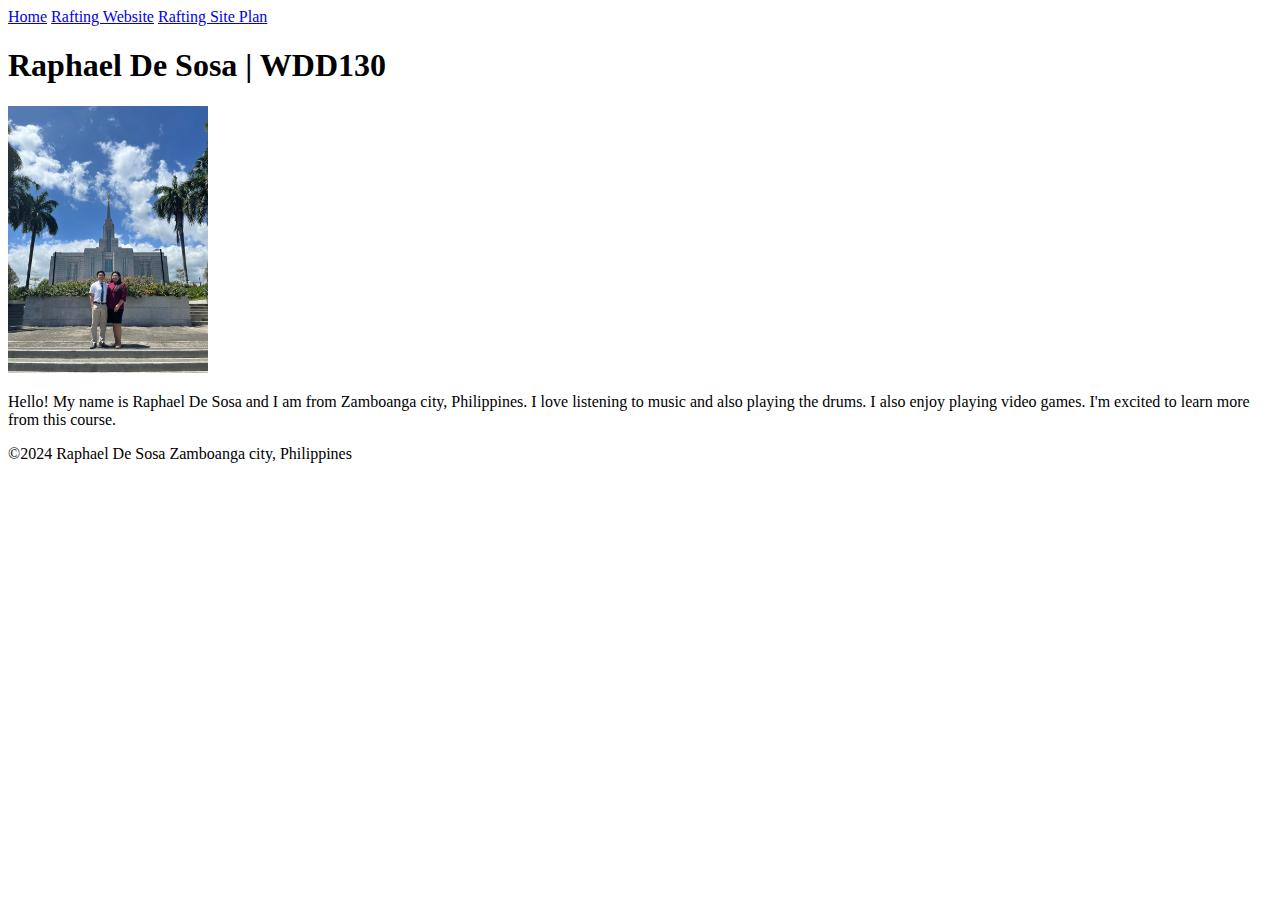
==== index.html @ f30ab48f "first commit" ====
<!DOCTYPE html>
<html lang ="en-US">
    <head>
        <meta charset="utf-8">
        <meta name="viewport" content="width=device-width,initial-scale=1.0">
        <title>Raphael De Sosa  |  WDD 130</title>
    </head>
    <body>
        <header>
            <nav>
                <a href="#">Home</a>
                <a href="wwr/">Rafting Website</a>
                <a href="wwr/site-plan-rafting.html">Rafting Site Plan</a>
            </nav>
        </header>
        <main>
            <h1>Raphael De Sosa  |  WDD130</h1>
            <img src="images/profile.jpg" alt="Hello, My name is Raphael De Sosa" width="200">
            <p>Hello! My name is Raphael De Sosa and I am from Zamboanga city, Philippines. I love listening to music and also playing the drums.
                I also enjoy playing video games. I'm excited to learn more from this course.</p>
        </main>
        <footer>
            <p>©2024 Raphael De Sosa Zamboanga city, Philippines</p>
        </footer>
    </body>
</html>
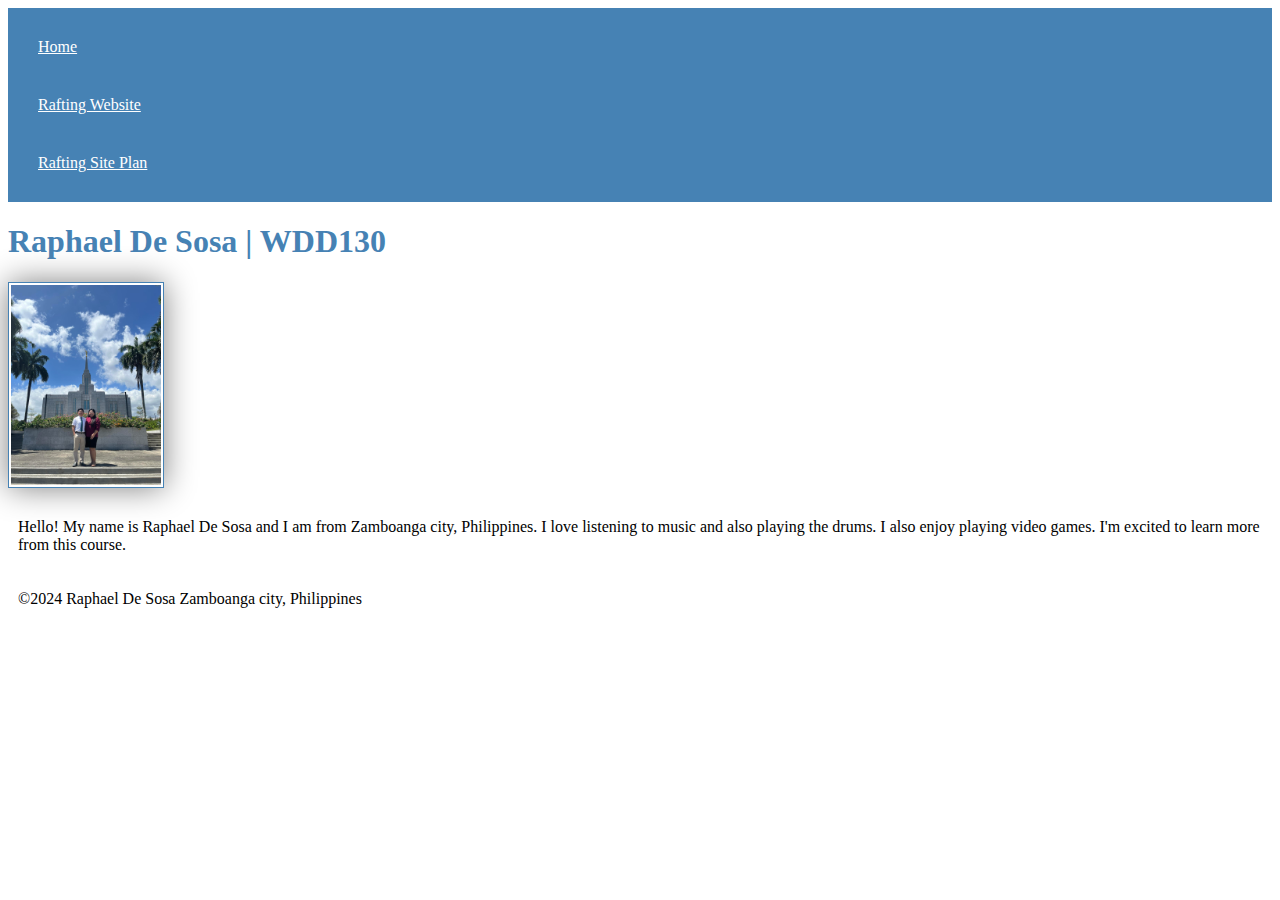
==== commit 98790920: "styles styles" ====
--- a/index.html
+++ b/index.html
@@ -1,6 +1,7 @@
 <!DOCTYPE html>
 <html lang ="en-US">
     <head>
+        <link rel="stylesheet" href="styles/styles.css">
         <meta charset="utf-8">
         <meta name="viewport" content="width=device-width,initial-scale=1.0">
         <title>Raphael De Sosa  |  WDD 130</title>
--- a/styles/styles.css
+++ b/styles/styles.css
@@ -0,0 +1,22 @@
+nav {
+    background-color: steelblue;
+    padding: 10px;
+}
+nav a {
+    color: white;
+    display: block;
+    padding: 20px;
+}
+h1 {
+    color: steelblue;
+}
+img {
+    width: 150px;
+    height: auto;
+    border: 1px solid steelblue;
+    padding: 2px;
+    box-shadow: 0 0 30px gray;
+}
+p {
+    padding: 10px;
+}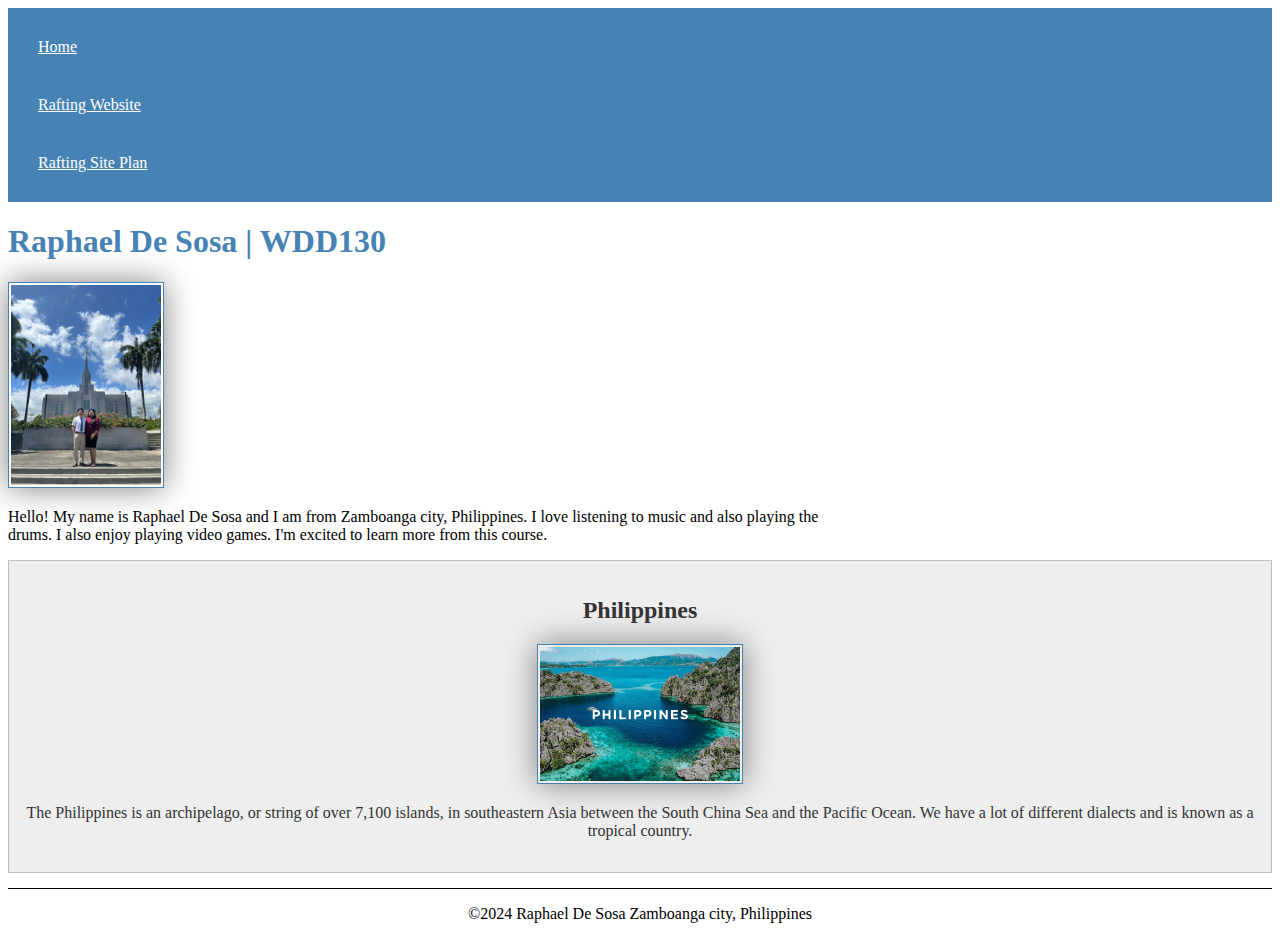
==== commit cb214795: "home page enhancement" ====
--- a/index.html
+++ b/index.html
@@ -1,10 +1,12 @@
 <!DOCTYPE html>
 <html lang ="en-US">
     <head>
-        <link rel="stylesheet" href="styles/styles.css">
         <meta charset="utf-8">
         <meta name="viewport" content="width=device-width,initial-scale=1.0">
         <title>Raphael De Sosa  |  WDD 130</title>
+        <meta name="description" content="This is Raphael De Sosa and I am enrolled in WDD130 which is web fundamentals. My page is for me to be able to practice and learn at the same time.">
+        <meta name="author" content="Raphael De Sosa">
+        <link rel="stylesheet" href="styles/styles.css">
     </head>
     <body>
         <header>
@@ -20,6 +22,11 @@
             <p>Hello! My name is Raphael De Sosa and I am from Zamboanga city, Philippines. I love listening to music and also playing the drums.
                 I also enjoy playing video games. I'm excited to learn more from this course.</p>
         </main>
+        <aside>
+            <h2>Philippines</h2>
+            <img src="images/Philippines.jpg" alt="Philippines">
+            <p>The Philippines is an archipelago, or string of over 7,100 islands, in southeastern Asia between the South China Sea and the Pacific Ocean. We have a lot of different dialects and is known as a tropical country.  </p>
+        </aside>
         <footer>
             <p>©2024 Raphael De Sosa Zamboanga city, Philippines</p>
         </footer>
--- a/styles/styles.css
+++ b/styles/styles.css
@@ -19,4 +19,33 @@
 }
 p {
     padding: 10px;
+}
+main {
+    max-width: 840px;
+}
+aside {
+    width: 20rem
+    margin: 1rem;
+    border: 1px solid rgba( 0, 0, 0, 0.2); 
+    padding: 1rem;
+    background-color: #eee;
+    color: #333;
+    text-align: center;
+}
+aside img {
+    width: 200px;
+    height: auto;
+}
+
+main img {
+    width: 150px;
+    height: auto;
+}
+
+p { padding: 0;}
+
+footer {
+    margin-top: 15px;
+    border-top: 1px solid #000;
+    text-align: center;
 }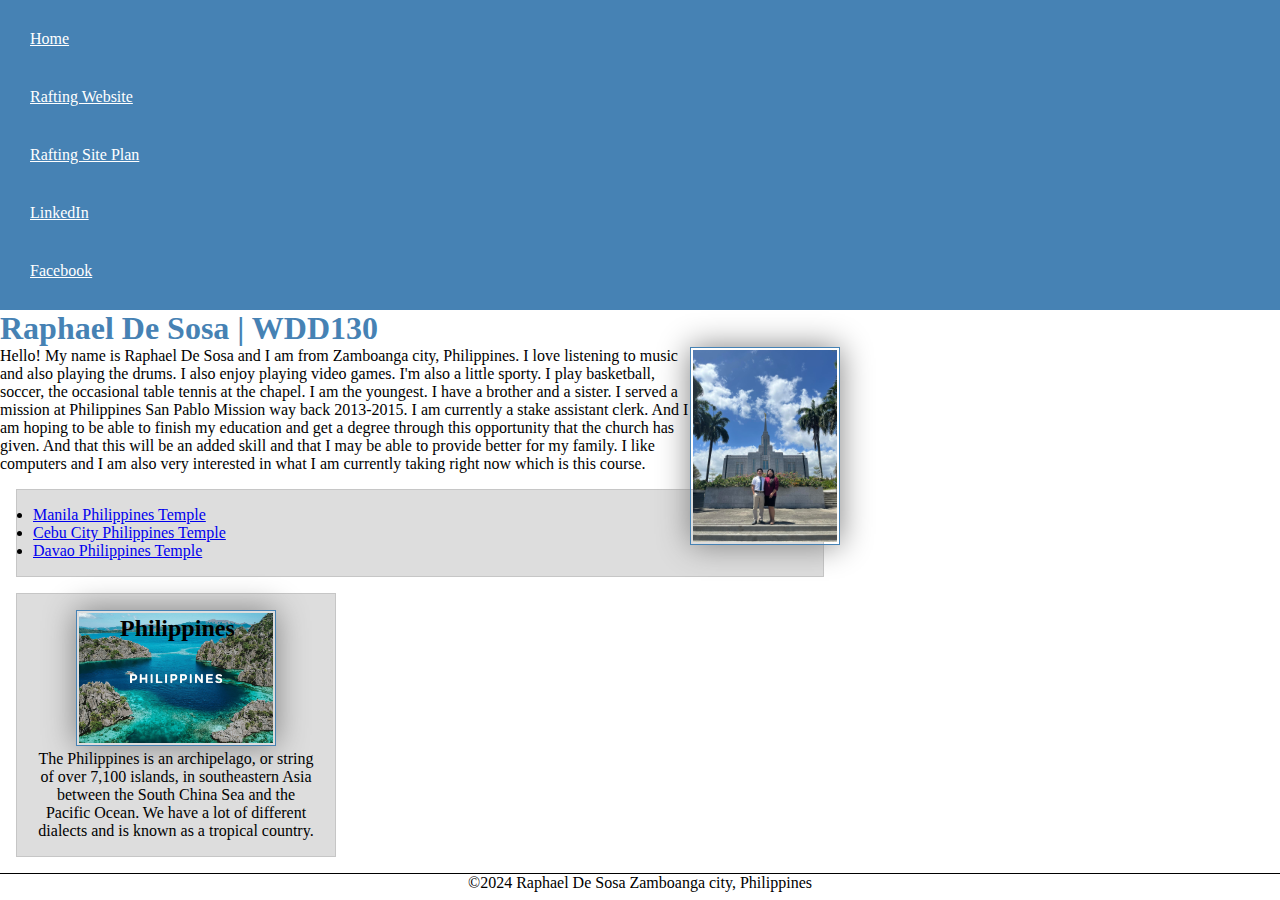
==== commit ad99d75a: "updated homepage" ====
--- a/index.html
+++ b/index.html
@@ -14,15 +14,24 @@
                 <a href="#">Home</a>
                 <a href="wwr/">Rafting Website</a>
                 <a href="wwr/site-plan-rafting.html">Rafting Site Plan</a>
+                <a href="https://www.linkedin.com/">LinkedIn</a>
+                <a href="https://www.facebook.com/">Facebook</a>
             </nav>
         </header>
         <main>
             <h1>Raphael De Sosa  |  WDD130</h1>
             <img src="images/profile.jpg" alt="Hello, My name is Raphael De Sosa" width="200">
             <p>Hello! My name is Raphael De Sosa and I am from Zamboanga city, Philippines. I love listening to music and also playing the drums.
-                I also enjoy playing video games. I'm excited to learn more from this course.</p>
+                I also enjoy playing video games. I'm also a little sporty. I play basketball, soccer, the occasional table tennis at the chapel. I am the youngest. I have a brother and a sister.
+            I served a mission at Philippines San Pablo Mission way back 2013-2015. I am currently a stake assistant clerk. And I am hoping to be able to finish my education and get a degree through this opportunity
+        that the church has given. And that this will be an added skill and that I may be able to provide better for my family. I like computers and I am also very interested in what I am currently taking right now which is this course.  </p>
+                <ul class="box">
+                    <li><a href="https://www.churchofjesuschrist.org/temples/details/manila-philippines-temple?lang=eng" target="_blank">Manila Philippines Temple</a></li>
+                    <li><a href="https://www.churchofjesuschrist.org/temples/details/cebu-city-philippines-temple?lang=eng" target="_blank">Cebu City Philippines Temple</a></li>
+                    <li><a href="https://www.churchofjesuschrist.org/temples/details/davao-philippines-temple?lang=eng" target="_blank">Davao Philippines Temple</a></li>
+                </ul>
         </main>
-        <aside>
+        <aside class="box">
             <h2>Philippines</h2>
             <img src="images/Philippines.jpg" alt="Philippines">
             <p>The Philippines is an archipelago, or string of over 7,100 islands, in southeastern Asia between the South China Sea and the Pacific Ocean. We have a lot of different dialects and is known as a tropical country.  </p>
@@ -31,4 +40,4 @@
             <p>©2024 Raphael De Sosa Zamboanga city, Philippines</p>
         </footer>
     </body>
-</html>    +</html>    <!-- Last modified: March 09, 2024 -->--- a/styles/styles.css
+++ b/styles/styles.css
@@ -1,3 +1,8 @@
+* {
+    margin: 0;
+    padding: 0;
+    box-sizing: border-box;
+}
 nav {
     background-color: steelblue;
     padding: 10px;
@@ -24,7 +29,7 @@
     max-width: 840px;
 }
 aside {
-    width: 20rem
+    width: 20em;
     margin: 1rem;
     border: 1px solid rgba( 0, 0, 0, 0.2); 
     padding: 1rem;
@@ -32,12 +37,20 @@
     color: #333;
     text-align: center;
 }
+
+aside h2 {
+    position: absolute;
+    top: 615px;
+    left: 120px;
+}
+
 aside img {
     width: 200px;
     height: auto;
 }
 
 main img {
+    float: right;
     width: 150px;
     height: auto;
 }
@@ -48,4 +61,14 @@
     margin-top: 15px;
     border-top: 1px solid #000;
     text-align: center;
+}
+
+/* Class selectors */
+
+.box {
+    margin: 1rem;
+    border: 1px solid rgba(0,0,0,.1);
+    padding: 1rem;
+    background-color: #ddd;
+    color: #000;
 }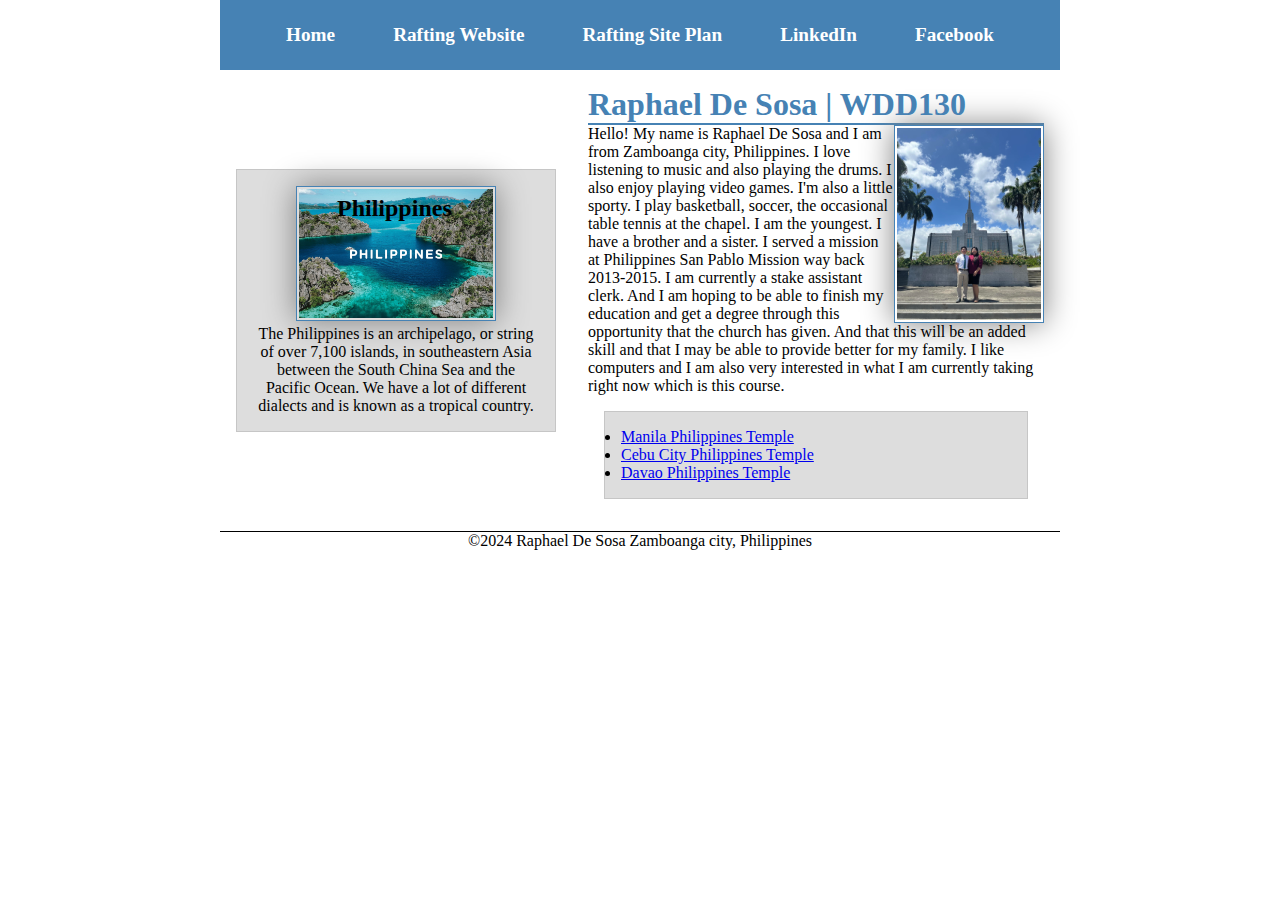
==== commit 9a6dbb67: "CSS Flex and Grid" ====
--- a/index.html
+++ b/index.html
@@ -18,6 +18,7 @@
                 <a href="https://www.facebook.com/">Facebook</a>
             </nav>
         </header>
+    <div class ="grid">    
         <main>
             <h1>Raphael De Sosa  |  WDD130</h1>
             <img src="images/profile.jpg" alt="Hello, My name is Raphael De Sosa" width="200">
@@ -29,13 +30,14 @@
                     <li><a href="https://www.churchofjesuschrist.org/temples/details/manila-philippines-temple?lang=eng" target="_blank">Manila Philippines Temple</a></li>
                     <li><a href="https://www.churchofjesuschrist.org/temples/details/cebu-city-philippines-temple?lang=eng" target="_blank">Cebu City Philippines Temple</a></li>
                     <li><a href="https://www.churchofjesuschrist.org/temples/details/davao-philippines-temple?lang=eng" target="_blank">Davao Philippines Temple</a></li>
-                </ul>
+                </ul>   
         </main>
         <aside class="box">
             <h2>Philippines</h2>
             <img src="images/Philippines.jpg" alt="Philippines">
             <p>The Philippines is an archipelago, or string of over 7,100 islands, in southeastern Asia between the South China Sea and the Pacific Ocean. We have a lot of different dialects and is known as a tropical country.  </p>
         </aside>
+    </div>    
         <footer>
             <p>©2024 Raphael De Sosa Zamboanga city, Philippines</p>
         </footer>
--- a/styles/styles.css
+++ b/styles/styles.css
@@ -5,15 +5,23 @@
 }
 nav {
     background-color: steelblue;
-    padding: 10px;
+    padding: 1rem;
+    display: flex;
+    justify-content: space-evenly;
+    align-items: center;
 }
 nav a {
     color: white;
     display: block;
-    padding: 20px;
+    padding: 0.5rem;
+    text-decoration: none;
+    font-size: 1.2rem;
+    font-weight: 700;
+    
 }
 h1 {
     color: steelblue;
+    border-bottom: 2px solid steelblue;
 }
 img {
     width: 150px;
@@ -25,23 +33,25 @@
 p {
     padding: 10px;
 }
-main {
-    max-width: 840px;
-}
+
 aside {
-    width: 20em;
+    
+    width: 20rem;
     margin: 1rem;
     border: 1px solid rgba( 0, 0, 0, 0.2); 
     padding: 1rem;
     background-color: #eee;
     color: #333;
     text-align: center;
+    position: relative;
+    grid-column: 1/2;
+    grid-row: 1/2;
 }
 
 aside h2 {
     position: absolute;
-    top: 615px;
-    left: 120px;
+    top: 25px;
+    left: 100px;
 }
 
 aside img {
@@ -71,4 +81,18 @@
     padding: 1rem;
     background-color: #ddd;
     color: #000;
-}+}
+header, .grid, footer {
+    max-width: 840px;
+    margin: 0 auto;
+}
+
+.grid {
+    display: grid;
+    align-items: center;
+}
+main {
+    grid-column: 2/3;
+    margin: 1rem;
+}
+
